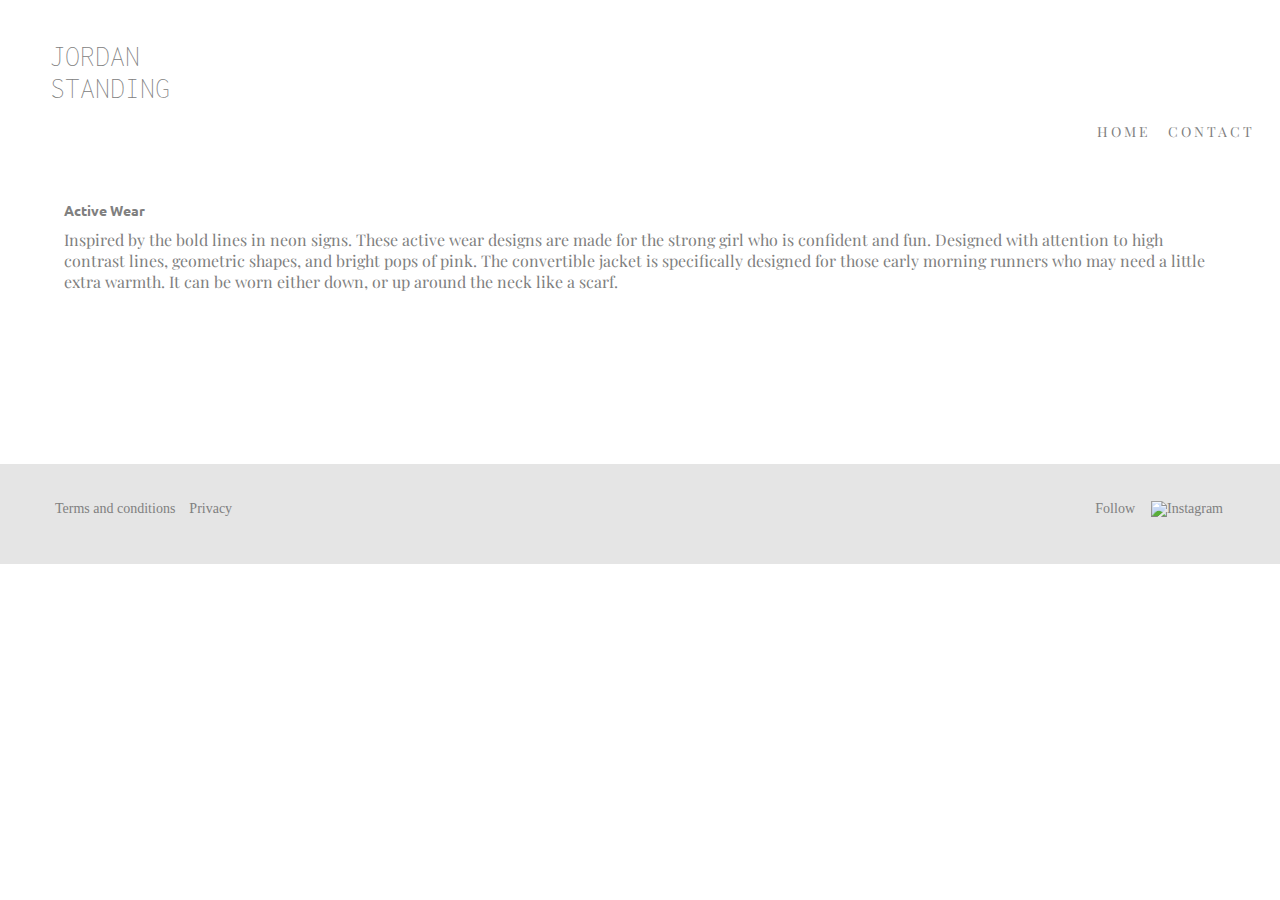
==== active_wear.html @ f2e3bc7c "add viewport for all pages" ====
<!DOCTYPE html>
<html>
<head>
  <meta charset="utf-8">
  <meta http-equiv="X-UA-Compatible" content="IE=edge">
  <meta name="viewport" content="width=device-width, initial-scale=1">
  <title>Jordan Standing</title>
  <link rel="stylesheet" href="../animate.css">
  <link href="https://fonts.googleapis.com/css?family=Inconsolata" rel="stylesheet">
  <link href="https://fonts.googleapis.com/css?family=Playfair+Display" rel="stylesheet">
  <link href="https://fonts.googleapis.com/css?family=Ubuntu:300" rel="stylesheet">
  <link rel="stylesheet" href="../style.css">
  <link rel="stylesheet" href="https://cdnjs.cloudflare.com/ajax/libs/animate.css/3.5.2/animate.min.css">
  </head>
  <body>
  <a href="index.html"><h1 class="name">JORDAN STANDING</h1></a>

    <nav>
      <ul id="nav">
        <li><a href="index.html">HOME</a></li>
        <li><a href="mailto:pensandneedles@gmail.com?Subject=Re:%20Portfolio" target="_blank">CONTACT</a></li>
      </ul>
    </nav>
    <main>
      <section>
        <h5>Active Wear</h5>
        <p>Inspired by the bold lines in neon signs. These active wear designs are made for the strong girl who is confident and fun.  Designed with attention to high contrast lines, geometric shapes, and bright pops of pink. The convertible jacket is specifically designed for those early morning runners who may need a little extra warmth. It can be worn either down, or up around the neck like a scarf.</p>
      </section>

      <section class="container">
        <div class="col">
          <img class="post-image" src="../images/ACTIVEweb1.jpg" alt="">
        </div>
      </section>

      <section class="container">
        <div class="col">
          <img class="post-image" src="../images/ACTIVEweb2.jpg" alt="">
        </div>
      </section>
    </main>

  </body>
  <footer id="footer-container">
    <ul id="footer-content">
      <li class="footer-item">Terms and conditions</li>
      <li class="footer-item">Privacy</li>
    </ul>
    <ul id="social">
      <li class="footer-item">Follow</li>
      <li class="footer-item">
        <a href="https://www.instagram.com/pensandneedlesco/" target="_blank">
          <img src="../images/instagram.png" alt="Instagram"></li>
        </a>
    </ul>
  </footer>
  <script type="text/javascript" src="https://cdnjs.cloudflare.com/ajax/libs/jquery/3.0.0/jquery.js"></script>
  <script src="http://code.jquery.com/jquery-1.10.1.min.js"></script>
  <script src="script.js" type="text/javascript" charset="utf-8"></script>
  <script type="text/javascript" src="script.js"></script>
</html>
---- style.css ----
* {
  padding: 0;
  margin: 0;
}

a, #nav{
  text-decoration: none;
  color: gray;
  margin: 5px;
  position: relative;
}

a:hover {
  color: pink;
}

.col {
  flex: 1;
  padding: 10px;
  margin: 10px;
}

.col-home {
  flex: 1;
  padding: 10px;
  margin: 10px;
  margin-bottom: 100px;
}

.container {
  display: flex;
  margin: 0 auto;
}

#email {
  width: 15px;
  height: 15px;
}

footer {
  height: 100px;
  background-color: rgba(204,204,204,.5);
  width: 100%;
  margin: 0 auto;
}

#footer-container {
  display: flex;
}

#footer-content {
  flex: 1;
  padding: 35px 0 0 0;
  margin-left: 55px;
  text-align: left;
}

.footer-item {
  padding-right: 10px;
  color: gray;
}

.footer-item img {
  height: 18px;
  width: 18px;
  margin: -3px;
}

h1 {
  float: left;
  font-family: 'Inconsolata', monospace;
  font-weight: lighter;
  font-size: 30px;
  padding: 5px 5px 5px 50px;
}

h2 {
  margin: 5px 0;
  font-size: 30px;
}

#head {
  color: pink;
  text-decoration: overline;
  margin-top: 100px;
  margin-bottom: 25px;
}

h5 {
  margin: 5px 0;
  font-family: 'Ubuntu', sans-serif;
  font-size: 14px;
}

#header-img {
  width: 100%;
  height: auto;
  margin: -5px auto;
  background-size: contain;
}

#header-img-pens {
  width: 100%;
  height: 10%;
  margin: 0 auto;
}

.home {
  justify-content: center;
}

input {
  width: 28%;
  border: 0;
  outline: 0;
  background: transparent;
  border-bottom: 1px solid black;
}

li {
  display: inline;
  font-size: 14px;
  list-style-type: none;
  margin: 0;
}

.name {
  margin-top: 15px;
  height: 75px;
  padding-right: 100%;
}

#newsletter {
  height: 150px;
  background-color: rgba(204,204,204,.5);
  font-size: 25px;
  margin: 0;
  padding-top: 50px;
  text-align: center;
  width: 100%;
}

p {
  margin: 10px 0;
}

.post-comment {
  margin: 10px 0;
  font-family: 'Ubuntu', sans-serif;
  font-size: 14px;
}

.post-image {
  width: 100%;
  margin: 0;
}

section {
  color: gray;
  font-family: 'Playfair Display', serif;
  margin: 50px auto;
  width: 90%;
}

#social {
  flex: 1;
  padding: 35px 35px 0 0;
  text-align: right;
}

ul#nav {
  font-family: 'Playfair Display', serif;
  padding: 10px 0;
  margin: 20px;
  text-align: right;
  text-decoration: none;
  letter-spacing: 3px;
}


@media screen and (max-width: 768px) {

  h1 {
    padding: 5px 0 0 50px;
  }

  .container {
    display: block;
  }

  ul#nav {
    text-align: right;
    text-decoration: none;
    margin: 10px;
    letter-spacing: 3px;
  }

  li, #nav {
    margin: 4px;
  }

  a, #nav{
    margin: -10px auto;
    padding-right: 0px;
  }

  footer {
    height: 100px;
    background-color: rgba(204,204,204,.5);
    width: 100%;
    margin: 0 auto;
  }

  #footer-container {
    display: flex;
  }

  #footer-content {
    flex: 1;
    padding: 0px 0px 0px 0px;
    text-align: left;
  }

  .footer-item {
    padding: 0px 0px 0px 0px;
    color: gray;
  }

  .footer-item img {
    height: 18px;
    width: 18px;
    margin-left: 10px;
  }

  .name {
    padding-left: 0px;
    padding-bottom: 20px;
    height: 55px;
  }

  #social {
    padding: 5px 35px 0px 0px;
  }

}
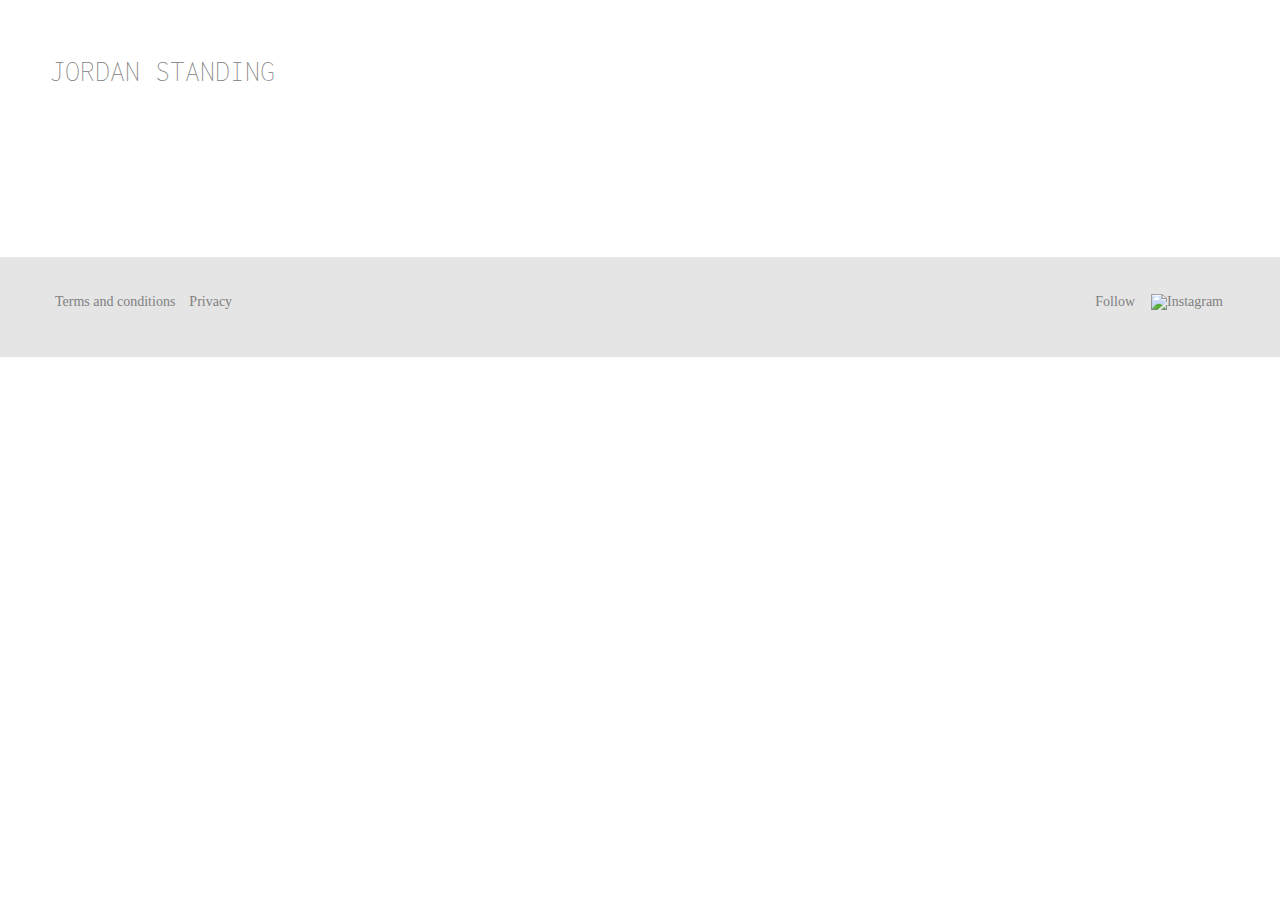
==== commit b5cbbc12: "fix padding in header" ====
--- a/active_wear.html
+++ b/active_wear.html
@@ -5,11 +5,11 @@
   <meta http-equiv="X-UA-Compatible" content="IE=edge">
   <meta name="viewport" content="width=device-width, initial-scale=1">
   <title>Jordan Standing</title>
-  <link rel="stylesheet" href="../animate.css">
+  <link rel="stylesheet" href="animate.css">
   <link href="https://fonts.googleapis.com/css?family=Inconsolata" rel="stylesheet">
   <link href="https://fonts.googleapis.com/css?family=Playfair+Display" rel="stylesheet">
   <link href="https://fonts.googleapis.com/css?family=Ubuntu:300" rel="stylesheet">
-  <link rel="stylesheet" href="../style.css">
+  <link rel="stylesheet" href="style.css">
   <link rel="stylesheet" href="https://cdnjs.cloudflare.com/ajax/libs/animate.css/3.5.2/animate.min.css">
   </head>
   <body>
@@ -29,13 +29,13 @@
 
       <section class="container">
         <div class="col">
-          <img class="post-image" src="../images/ACTIVEweb1.jpg" alt="">
+          <img class="post-image" src="images/ACTIVEweb1.jpg" alt="">
         </div>
       </section>
 
       <section class="container">
         <div class="col">
-          <img class="post-image" src="../images/ACTIVEweb2.jpg" alt="">
+          <img class="post-image" src="images/ACTIVEweb2.jpg" alt="">
         </div>
       </section>
     </main>
@@ -50,7 +50,7 @@
       <li class="footer-item">Follow</li>
       <li class="footer-item">
         <a href="https://www.instagram.com/pensandneedlesco/" target="_blank">
-          <img src="../images/instagram.png" alt="Instagram"></li>
+          <img src="images/instagram.png" alt="Instagram"></li>
         </a>
     </ul>
   </footer>
--- a/style.css
+++ b/style.css
@@ -95,7 +95,7 @@
 #header-img {
   width: 100%;
   height: auto;
-  margin: -5px auto;
+  margin: 170px 0px -10px auto;
   background-size: contain;
 }
 
@@ -125,9 +125,9 @@
 }
 
 .name {
-  margin-top: 15px;
+  margin-top: 50px;
   height: 75px;
-  padding-right: 100%;
+  padding-right: 200px;
 }
 
 #newsletter {
@@ -170,8 +170,7 @@
 
 ul#nav {
   font-family: 'Playfair Display', serif;
-  padding: 10px 0;
-  margin: 20px;
+  margin: -45px 0px -145px 0px;
   text-align: right;
   text-decoration: none;
   letter-spacing: 3px;
@@ -232,10 +231,18 @@
     margin-left: 10px;
   }
 
+  #header-img {
+    width: 100%;
+    height: auto;
+    margin: 0px 0px -75px auto;
+    background-size: contain;
+  }
+
   .name {
     padding-left: 0px;
     padding-bottom: 20px;
-    height: 55px;
+    height: 60px;
+    padding-right: 0px;
   }
 
   #social {
